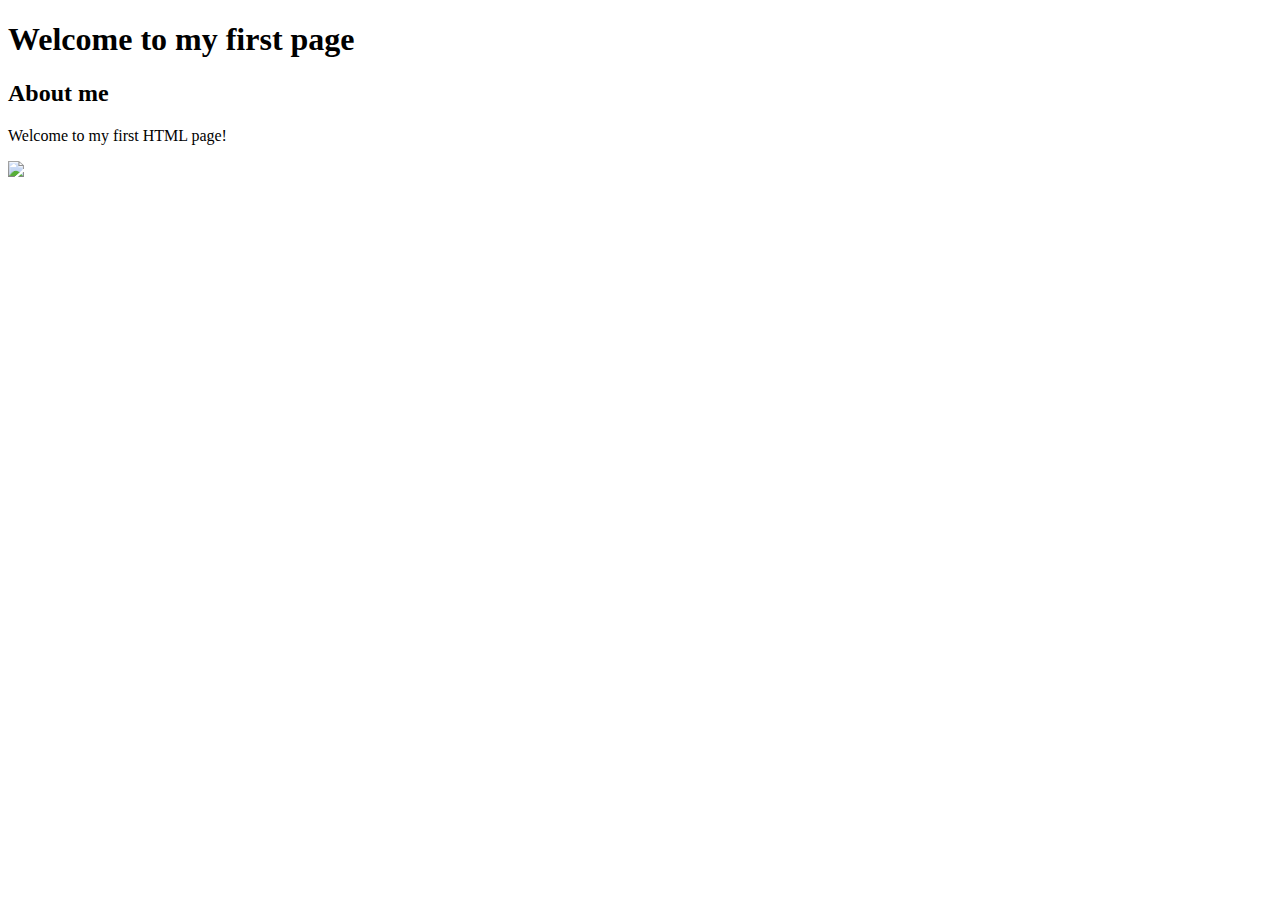
==== session1/index.html @ 366b93fb "changes to index file" ====
<!DOCTYPE html>
<html lang="en">
<head>
    <meta charset="UTF-8">
    <meta name="viewport" content="width=device-width, initial-scale=1.0">
    <meta http-equiv="X-UA-Compatible" content="ie=edge">
    <title>My First Page</title>
</head>
    <h1>Welcome to my first page</h1>
    <h2>About me</h2>
    <p>Welcome to my first HTML page!
    <a href="https://github.com/amyxdiaper"<a/></p>
    <img src="https://placeimg.com/640/480/any"/>
<body>
    
</body>
</html>
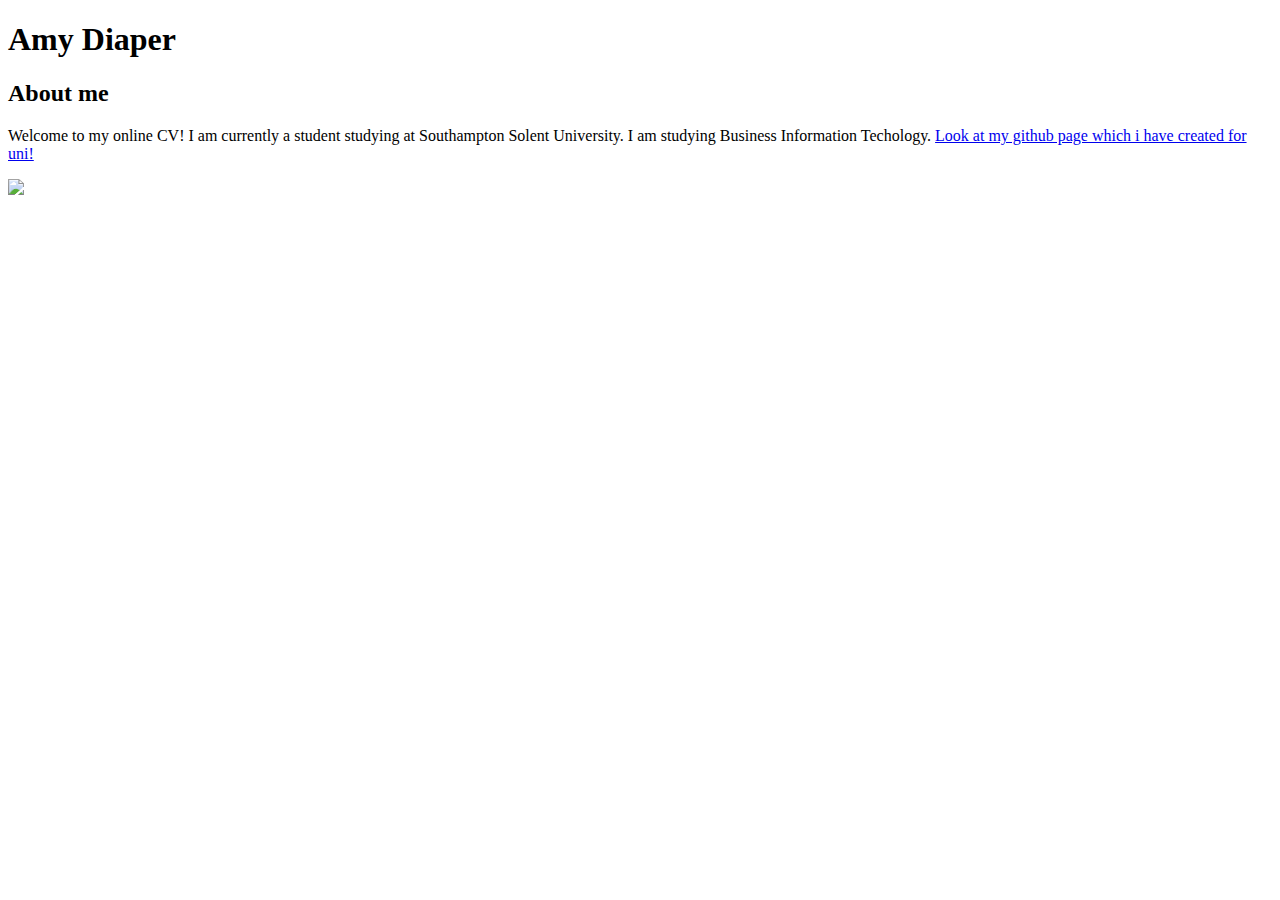
==== commit 9331c6c6: "updated CV file" ====
--- a/session1/index.html
+++ b/session1/index.html
@@ -4,12 +4,13 @@
     <meta charset="UTF-8">
     <meta name="viewport" content="width=device-width, initial-scale=1.0">
     <meta http-equiv="X-UA-Compatible" content="ie=edge">
-    <title>My First Page</title>
+    <title>My Online CV</title>
 </head>
-    <h1>Welcome to my first page</h1>
+    <h1>Amy Diaper</h1>
     <h2>About me</h2>
-    <p>Welcome to my first HTML page!
-    <a href="https://github.com/amyxdiaper"<a/></p>
+    <p>Welcome to my online CV! I am currently a student studying at Southampton Solent University. 
+    I am studying Business Information Techology.
+    <a href="https://github.com/amyxdiaper">Look at my github page which i have created for uni!</a><a/></p>
     <img src="https://placeimg.com/640/480/any"/>
 <body>
     
